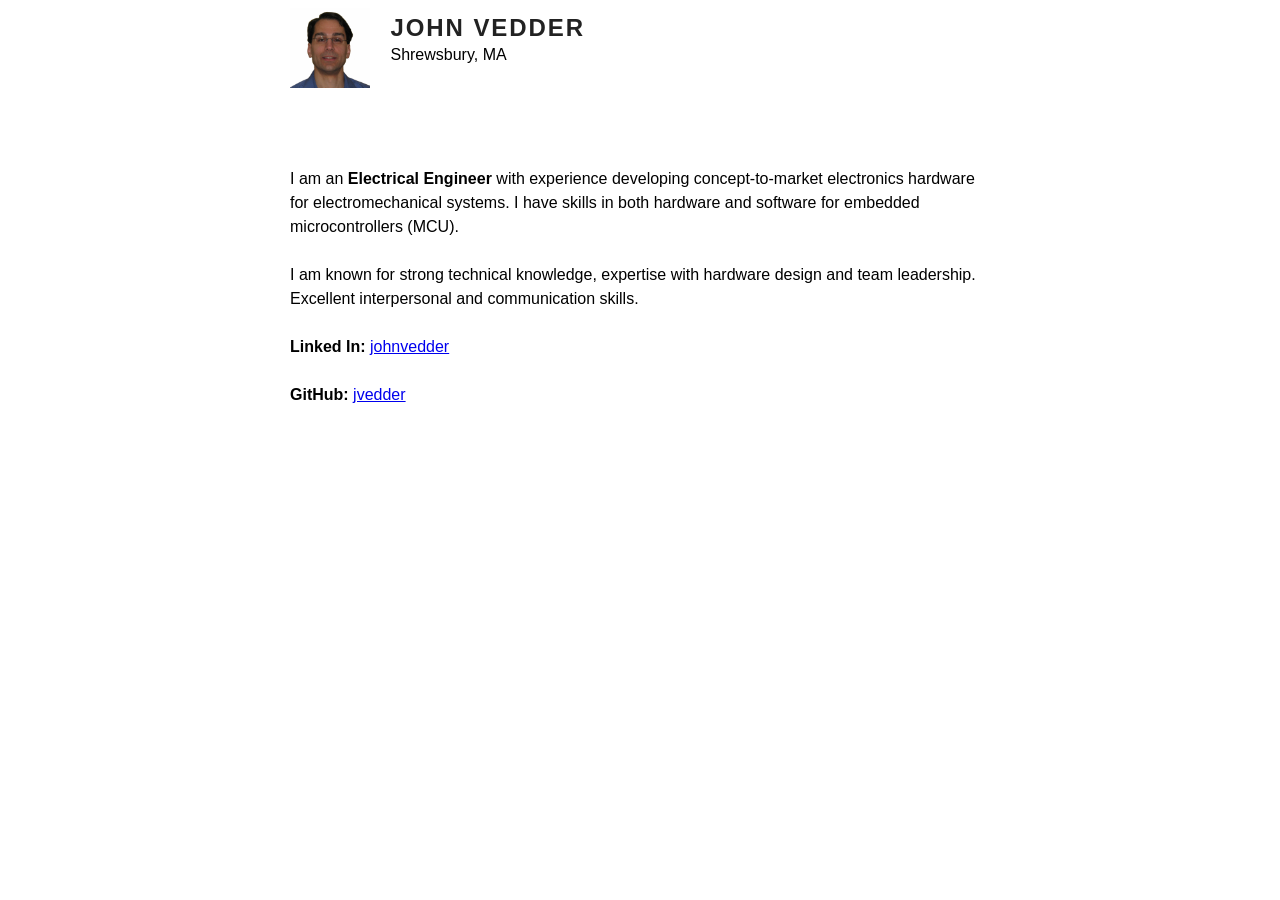
==== index.html @ 264193c8 "Update font size" ====
<!DOCTYPE html>
<html lang="en-US" class="no-js no-svg">
<head>
<meta charset="UTF-8">

<title>John Vedder -- Shrewsbury, MA</title>

<meta name="generator" content="John Vedder" />
<link rel="canonical" href="https://johnvedder.com/" />
<link rel='shortlink' href="https://johnvedder.com/" />

<!--link rel='stylesheet' id='style-css' href='style.css' media='all' / -->

<style>
body {
        color: #000;
	font-family: "Libre Franklin", "Helvetica Neue", helvetica, arial, sans-serif;
	font-size: 16px;
	font-weight: 400;
	line-height: 1.5;
}
p {
	margin: 0 0 1.5em;
	padding: 0;
}

b, strong {
	font-weight: 700;
}
.content {
	margin-left: auto;
	margin-right: auto;
	max-width: 700px;
	padding-left: 2em;
	padding-right: 2em;
}
.logo-link {
	display: inline-block;
	padding-right: 1em;
	vertical-align: middle;
	width: auto;
}
.logo-link img {
	display: inline-block;
	max-height: 80px;
	width: auto;
}
.title {
	display: inline-block;
	max-width: 100%;
	vertical-align: middle;
}
.site-title {
	clear: none;
	font-size: 24px;
	font-weight: 800;
	line-height: 1.25;
	letter-spacing: 0.08em;
	margin: 0;
	padding: 0;
	text-transform: uppercase;
}
.site-title a {
	color: #222;
	opacity: 1;
	text-decoration: none;
	-webkit-transition: opacity 0.2s;
	transition: opacity 0.2s;
}
.site-title a:hover,
.site-title a:focus {
	opacity: 0.6;
}

</style>

<link rel="icon" href="favicon-32x32.png" sizes="32x32" />
<link rel="icon" href="favicon-192x192.png" sizes="192x192" />
<link rel="apple-touch-icon" href="favicon-180x180.png" />
<meta name="msapplication-TileImage" content="favicon-270x270.png" />

</head>

<body>
<div class="content" style="margin-bottom: 71.6px;">

<a href="https://johnvedder.com/" class="logo-link" rel="home" aria-current="page">
  <img width="250" height="250" src="John-600x600.png" class="custom-logo" alt="Photo of John Vedder"  />
</a>
		
<div class="title">								
<h1 class="site-title">
    <a href="https://johnvedder.com/" rel="home" aria-current="page">John Vedder</a>
</h1>
<p class="site-description">
   Shrewsbury, MA
</p>
</div> <!-- class=.title -->
</div><!-- class=.content -->



</div>
<div class="content">
<p>
   I am an <strong>Electrical Engineer</strong> with experience 
   developing concept-to-market electronics hardware for electromechanical
   systems. I have skills in both hardware and software for embedded
   microcontrollers (MCU).
</p>
<p>
  I am known for strong technical knowledge, expertise with hardware
  design and team leadership. Excellent interpersonal and
  communication skills.
</p>
<p>
  <!-- <b>Resume:</b> <a href="https://johnvedder.com/resume.pdf">/resume</a> -->
</p>
<p>
  <b>Linked In:</b> <a href="https://www.linkedin.com/in/johnvedder/">johnvedder</a>
</p>
<p>
  <b>GitHub:</b> <a href="https://github.com/jvedder">jvedder</a>
</p>
</div><!-- class=.content -->
</body>
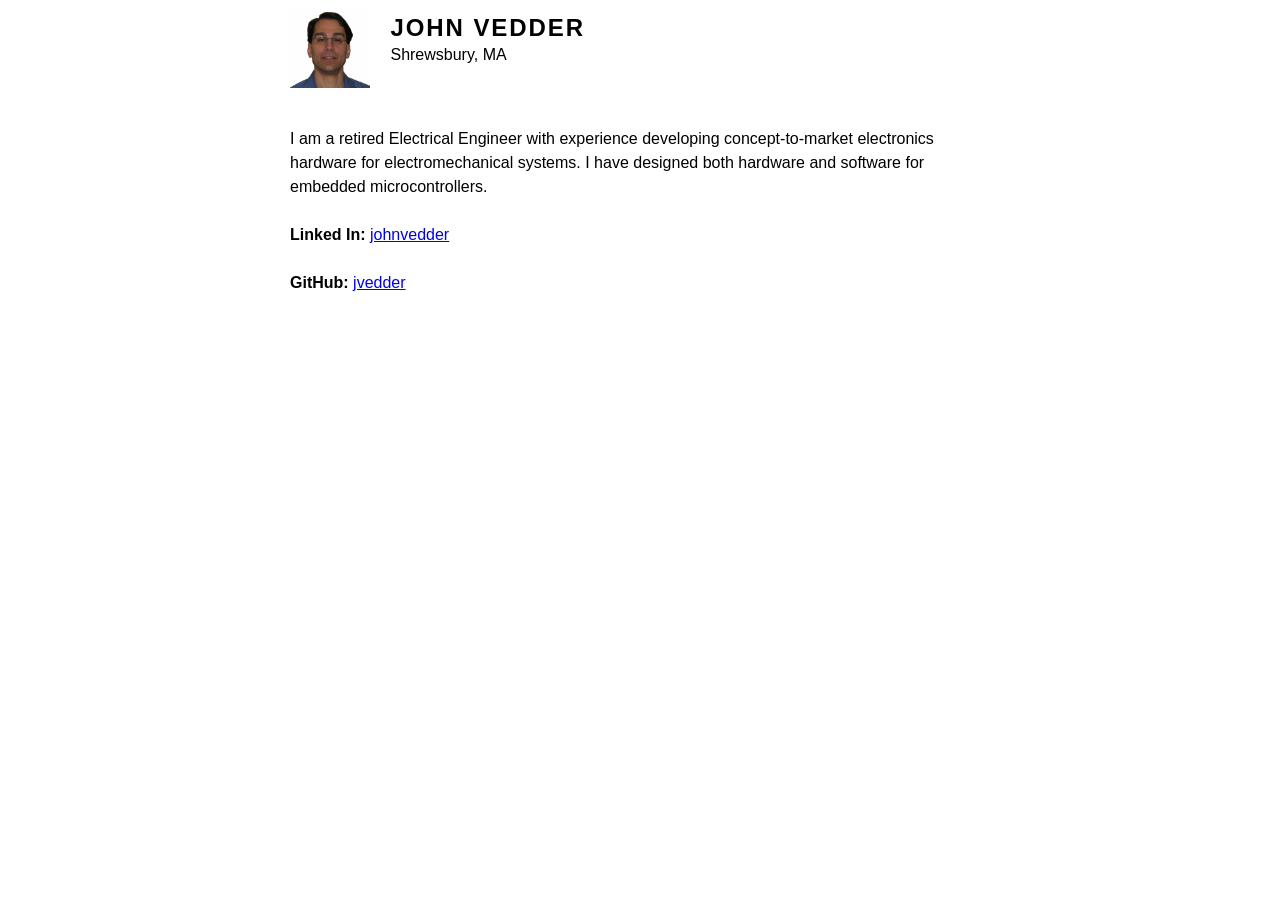
==== commit 5f94e5d7: "Clean-up HTML and CSS." ====
--- a/index.html
+++ b/index.html
@@ -1,126 +1,58 @@
 <!DOCTYPE html>
-<html lang="en-US" class="no-js no-svg">
+<html lang="en-US">
 <head>
+
 <meta charset="UTF-8">
 
-<title>John Vedder -- Shrewsbury, MA</title>
+<title>John Vedder</title>
 
-<meta name="generator" content="John Vedder" />
+<meta name="author" content="John Vedder" />
+<meta name="description" content="John Vedder's personal website." />
+<meta name="keywords" content="John Vedder, retired, Electrical Engineer, personal" />
+
 <link rel="canonical" href="https://johnvedder.com/" />
-<link rel='shortlink' href="https://johnvedder.com/" />
+<link rel="shortlink" href="https://johnvedder.com/" />
 
-<!--link rel='stylesheet' id='style-css' href='style.css' media='all' / -->
+<link rel="stylesheet" id="style-css" href="style.css" media="all" />
 
-<style>
-body {
-        color: #000;
-	font-family: "Libre Franklin", "Helvetica Neue", helvetica, arial, sans-serif;
-	font-size: 16px;
-	font-weight: 400;
-	line-height: 1.5;
-}
-p {
-	margin: 0 0 1.5em;
-	padding: 0;
-}
-
-b, strong {
-	font-weight: 700;
-}
-.content {
-	margin-left: auto;
-	margin-right: auto;
-	max-width: 700px;
-	padding-left: 2em;
-	padding-right: 2em;
-}
-.logo-link {
-	display: inline-block;
-	padding-right: 1em;
-	vertical-align: middle;
-	width: auto;
-}
-.logo-link img {
-	display: inline-block;
-	max-height: 80px;
-	width: auto;
-}
-.title {
-	display: inline-block;
-	max-width: 100%;
-	vertical-align: middle;
-}
-.site-title {
-	clear: none;
-	font-size: 24px;
-	font-weight: 800;
-	line-height: 1.25;
-	letter-spacing: 0.08em;
-	margin: 0;
-	padding: 0;
-	text-transform: uppercase;
-}
-.site-title a {
-	color: #222;
-	opacity: 1;
-	text-decoration: none;
-	-webkit-transition: opacity 0.2s;
-	transition: opacity 0.2s;
-}
-.site-title a:hover,
-.site-title a:focus {
-	opacity: 0.6;
-}
-
-</style>
-
-<link rel="icon" href="favicon-32x32.png" sizes="32x32" />
-<link rel="icon" href="favicon-192x192.png" sizes="192x192" />
-<link rel="apple-touch-icon" href="favicon-180x180.png" />
-<meta name="msapplication-TileImage" content="favicon-270x270.png" />
+<link rel="icon" href="img/favicon-32x32.png" sizes="32x32" />
+<link rel="icon" href="img/favicon-192x192.png" sizes="192x192" />
+<link rel="apple-touch-icon" href="img/favicon-180x180.png" />
+<meta name="msapplication-TileImage" content="img/favicon-270x270.png" />
 
 </head>
 
 <body>
-<div class="content" style="margin-bottom: 71.6px;">
 
-<a href="https://johnvedder.com/" class="logo-link" rel="home" aria-current="page">
-  <img width="250" height="250" src="John-600x600.png" class="custom-logo" alt="Photo of John Vedder"  />
-</a>
-		
-<div class="title">								
-<h1 class="site-title">
-    <a href="https://johnvedder.com/" rel="home" aria-current="page">John Vedder</a>
-</h1>
-<p class="site-description">
-   Shrewsbury, MA
-</p>
-</div> <!-- class=.title -->
-</div><!-- class=.content -->
+<header>
+  <span class="header-logo">
+    <img width="250" height="250" src="img/John-600x600.png" 
+         alt="A head and shoulders photograph of John Vedder." />
+  </span>	
+  <div class="header-block">								
+    <h1 class="header-title">John Vedder</h1>
+    <p>Shrewsbury, MA</p>
+  </div>
+</header>
 
+<main>
+  <p>
+    I am a retired Electrical Engineer with experience 
+    developing concept-to-market electronics hardware for electromechanical
+    systems. I have designed both hardware and software for embedded
+    microcontrollers.
+  </p>
+  <p>
+    <b>Linked In:</b> <a href="https://www.linkedin.com/in/johnvedder/">johnvedder</a>
+  </p>
+  <p>
+    <b>GitHub:</b> <a href="https://github.com/jvedder">jvedder</a>
+  </p>
+</main>
 
+<footer>
+  <p></p>
+</footer>
 
-</div>
-<div class="content">
-<p>
-   I am an <strong>Electrical Engineer</strong> with experience 
-   developing concept-to-market electronics hardware for electromechanical
-   systems. I have skills in both hardware and software for embedded
-   microcontrollers (MCU).
-</p>
-<p>
-  I am known for strong technical knowledge, expertise with hardware
-  design and team leadership. Excellent interpersonal and
-  communication skills.
-</p>
-<p>
-  <!-- <b>Resume:</b> <a href="https://johnvedder.com/resume.pdf">/resume</a> -->
-</p>
-<p>
-  <b>Linked In:</b> <a href="https://www.linkedin.com/in/johnvedder/">johnvedder</a>
-</p>
-<p>
-  <b>GitHub:</b> <a href="https://github.com/jvedder">jvedder</a>
-</p>
-</div><!-- class=.content -->
 </body>
+</html>
--- a/style.css
+++ b/style.css
@@ -0,0 +1,55 @@
+body {
+        color: #000;
+	font-family: "Libre Franklin", "Helvetica Neue", helvetica, arial, sans-serif;
+	font-size: 16px;
+	font-weight: 400;
+	line-height: 1.5;
+}
+
+p {
+	margin: 0 0 1.5em;
+	padding: 0;
+}
+
+b, strong {
+	font-weight: 700;
+}
+
+header, main, footer {
+	margin-left: auto;
+	margin-right: auto;
+	max-width: 700px;
+	padding-left: 2em;
+	padding-right: 2em;
+	margin-bottom: 2em;
+}
+
+.header-logo {
+	display: inline-block;
+	padding-right: 1em;
+	vertical-align: middle;
+	width: auto;
+}
+
+.header-logo img {
+	display: inline-block;
+	max-height: 80px;
+	width: auto;
+}
+
+.header-block {
+	display: inline-block;
+	max-width: 100%;
+	vertical-align: middle;
+}
+
+.header-title {
+	clear: none;
+	font-size: 24px;
+	font-weight: 800;
+	line-height: 1.25;
+	letter-spacing: 0.08em;
+	margin: 0;
+	padding: 0;
+	text-transform: uppercase;
+}
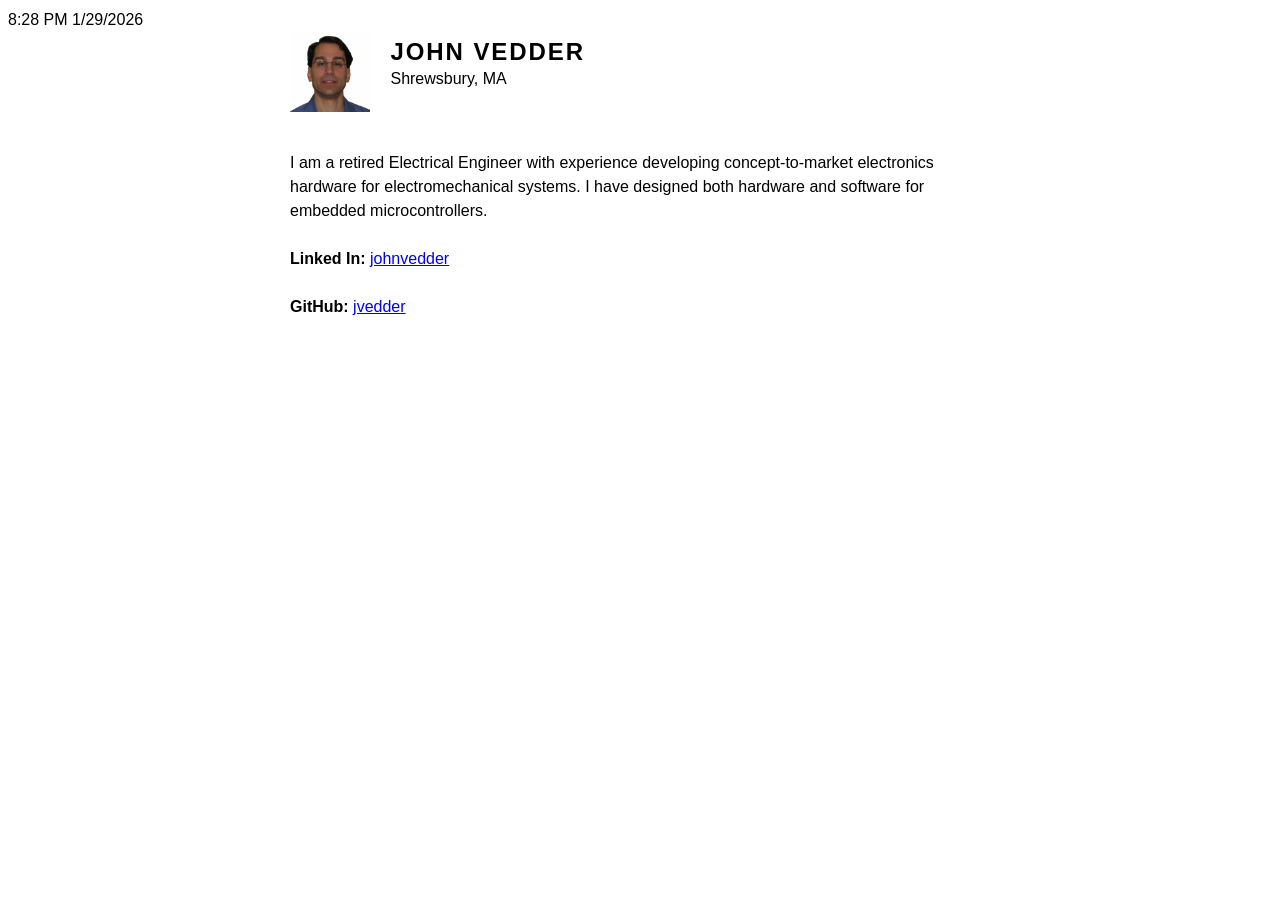
==== commit 7c916bb1: "Add viewport meta tag" ====
--- a/index.html
+++ b/index.html
@@ -4,8 +4,7 @@
 
 <meta charset="UTF-8">
 
-<title>John Vedder</title>
-
+<meta name="viewport" content="width=device-width, initial-scale=1"/>
 <meta name="author" content="John Vedder" />
 <meta name="description" content="John Vedder's personal website." />
 <meta name="keywords" content="John Vedder, retired, Electrical Engineer, personal" />
@@ -13,13 +12,15 @@
 <link rel="canonical" href="https://johnvedder.com/" />
 <link rel="shortlink" href="https://johnvedder.com/" />
 
-<link rel="stylesheet" id="style-css" href="style.css" media="all" />
+<link rel="stylesheet" href="style.css" media="all" />
 
 <link rel="icon" href="img/favicon-32x32.png" sizes="32x32" />
 <link rel="icon" href="img/favicon-192x192.png" sizes="192x192" />
 <link rel="apple-touch-icon" href="img/favicon-180x180.png" />
 <meta name="msapplication-TileImage" content="img/favicon-270x270.png" />
 
+<title>John Vedder</title>
+8:28 PM 1/29/2026
 </head>
 
 <body>
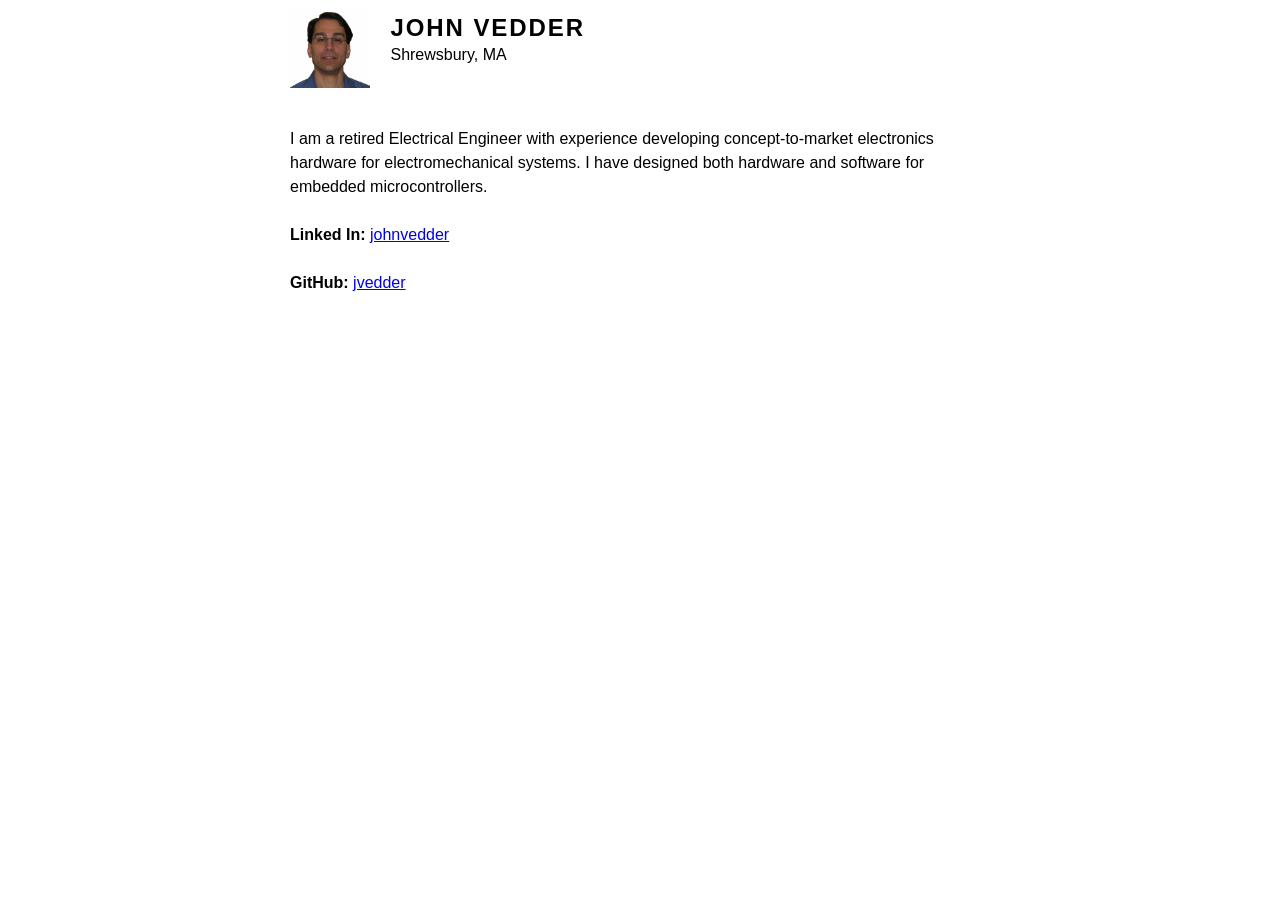
==== commit 794a6132: "Fix random date in head" ====
--- a/index.html
+++ b/index.html
@@ -20,7 +20,7 @@
 <meta name="msapplication-TileImage" content="img/favicon-270x270.png" />
 
 <title>John Vedder</title>
-8:28 PM 1/29/2026
+
 </head>
 
 <body>
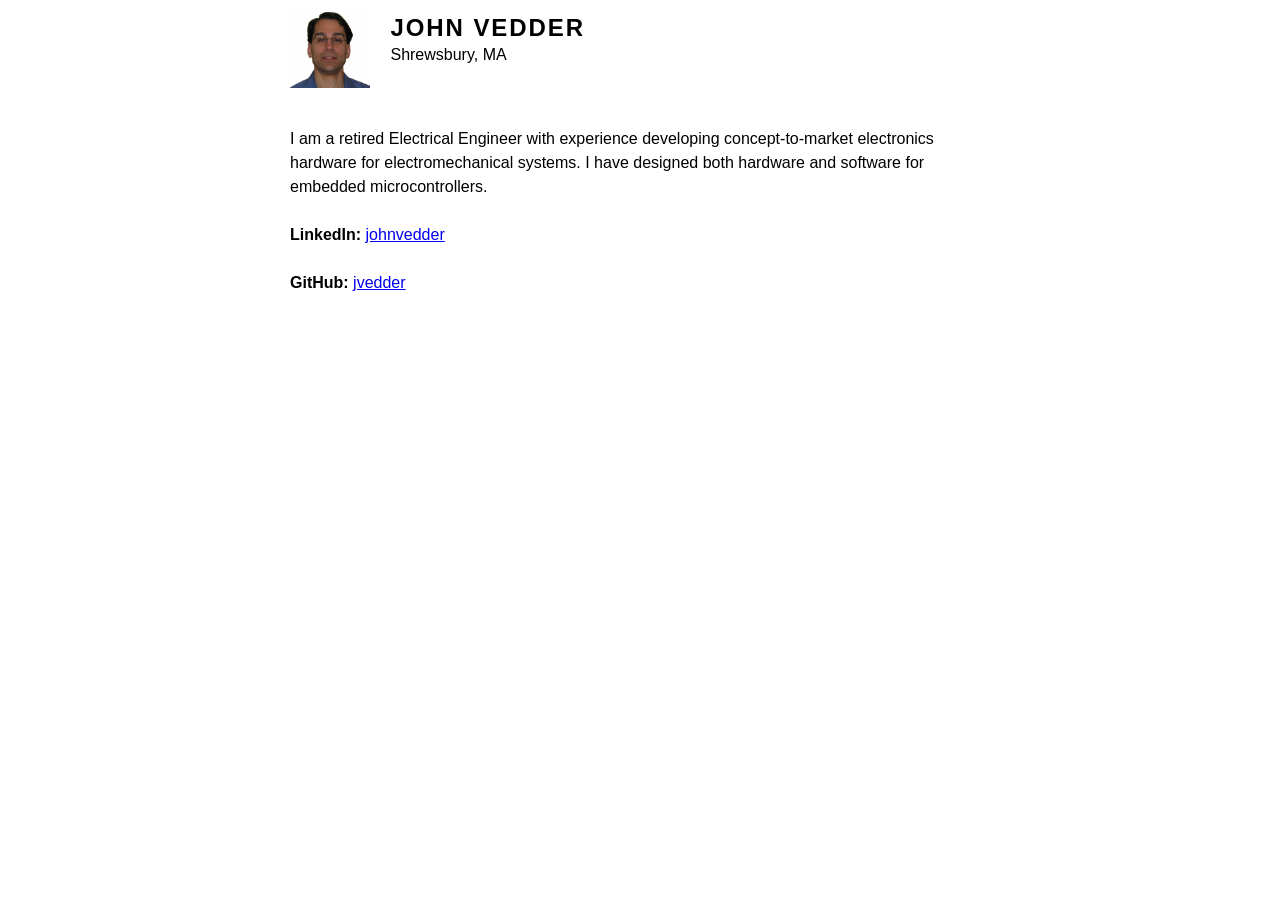
==== commit 18691495: "Add metadata and tidy site assets - Add Open Graph/Twitter Card tags, robots.txt, sitemap.xml, 404.h" ====
--- a/index.html
+++ b/index.html
@@ -7,17 +7,27 @@
 <meta name="viewport" content="width=device-width, initial-scale=1"/>
 <meta name="author" content="John Vedder" />
 <meta name="description" content="John Vedder's personal website." />
-<meta name="keywords" content="John Vedder, retired, Electrical Engineer, personal" />
 
 <link rel="canonical" href="https://johnvedder.com/" />
-<link rel="shortlink" href="https://johnvedder.com/" />
 
-<link rel="stylesheet" href="style.css" media="all" />
+<meta property="og:type" content="profile" />
+<meta property="og:site_name" content="John Vedder" />
+<meta property="og:title" content="John Vedder" />
+<meta property="og:description" content="Retired Electrical Engineer in Shrewsbury, MA, with experience developing concept-to-market electronics hardware for electromechanical systems." />
+<meta property="og:url" content="https://johnvedder.com/" />
+<meta property="og:image" content="https://johnvedder.com/img/John-250x250.png" />
+<meta property="og:image:width" content="250" />
+<meta property="og:image:height" content="250" />
+<meta property="og:image:alt" content="A head and shoulders photograph of John Vedder." />
+<meta property="profile:first_name" content="John" />
+<meta property="profile:last_name" content="Vedder" />
 
-<link rel="icon" href="img/favicon-32x32.png" sizes="32x32" />
-<link rel="icon" href="img/favicon-192x192.png" sizes="192x192" />
+<meta name="twitter:card" content="summary" />
+
+<link rel="stylesheet" href="style.css" />
+
+<link rel="icon" href="img/favicon-32x32.png" sizes="32x32" type="image/png"/>
 <link rel="apple-touch-icon" href="img/favicon-180x180.png" />
-<meta name="msapplication-TileImage" content="img/favicon-270x270.png" />
 
 <title>John Vedder</title>
 
@@ -27,7 +37,7 @@
 
 <header>
   <span class="header-logo">
-    <img width="250" height="250" src="img/John-600x600.png" 
+    <img width="250" height="250" src="img/John-250x250.png" 
          alt="A head and shoulders photograph of John Vedder." />
   </span>	
   <div class="header-block">								
@@ -44,15 +54,14 @@
     microcontrollers.
   </p>
   <p>
-    <b>Linked In:</b> <a href="https://www.linkedin.com/in/johnvedder/">johnvedder</a>
+    <strong>LinkedIn:</strong> <a href="https://www.linkedin.com/in/johnvedder/" target="_blank">johnvedder</a>
   </p>
   <p>
-    <b>GitHub:</b> <a href="https://github.com/jvedder">jvedder</a>
+    <strong>GitHub:</strong> <a href="https://github.com/jvedder" target="_blank">jvedder</a>
   </p>
 </main>
 
 <footer>
-  <p></p>
 </footer>
 
 </body>
--- a/style.css
+++ b/style.css
@@ -1,6 +1,7 @@
 body {
-        color: #000;
-	font-family: "Libre Franklin", "Helvetica Neue", helvetica, arial, sans-serif;
+	background-color: #fff;
+	color: #000;
+	font-family: "Helvetica Neue", helvetica, arial, sans-serif;
 	font-size: 16px;
 	font-weight: 400;
 	line-height: 1.5;
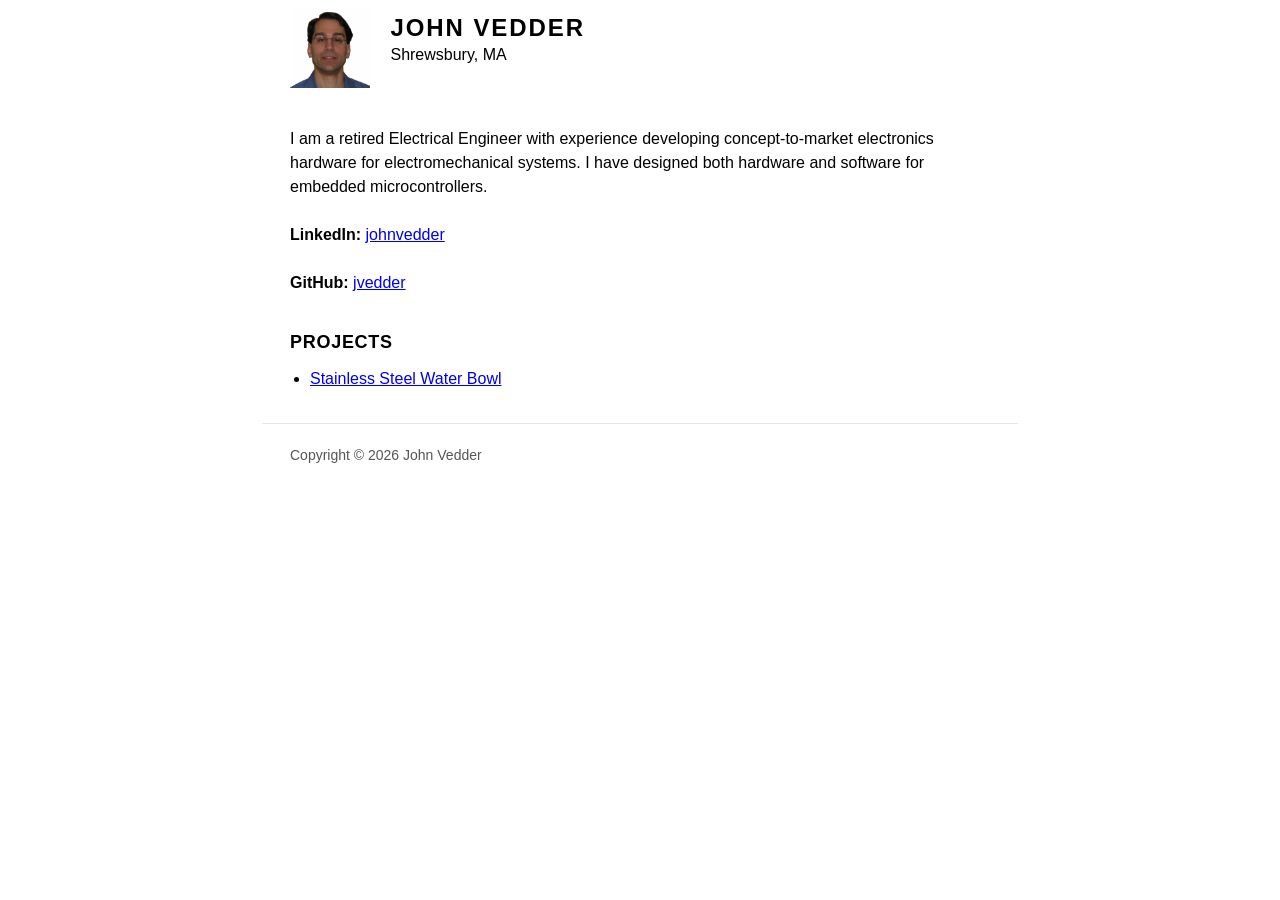
==== commit e334f626: "Added stainless steel water bowl project page." ====
--- a/index.html
+++ b/index.html
@@ -13,12 +13,12 @@
 <meta property="og:type" content="profile" />
 <meta property="og:site_name" content="John Vedder" />
 <meta property="og:title" content="John Vedder" />
-<meta property="og:description" content="Retired Electrical Engineer in Shrewsbury, MA, with experience developing concept-to-market electronics hardware for electromechanical systems." />
+<meta property="og:description" content="Retired Electrical Engineer in Shrewsbury, MA." />
 <meta property="og:url" content="https://johnvedder.com/" />
 <meta property="og:image" content="https://johnvedder.com/img/John-250x250.png" />
 <meta property="og:image:width" content="250" />
 <meta property="og:image:height" content="250" />
-<meta property="og:image:alt" content="A head and shoulders photograph of John Vedder." />
+<meta property="og:image:alt" content="Head and shoulders photograph of John Vedder." />
 <meta property="profile:first_name" content="John" />
 <meta property="profile:last_name" content="Vedder" />
 
@@ -38,7 +38,7 @@
 <header>
   <span class="header-logo">
     <img width="250" height="250" src="img/John-250x250.png" 
-         alt="A head and shoulders photograph of John Vedder." />
+         alt="Head and shoulders photograph of John Vedder." />
   </span>	
   <div class="header-block">								
     <h1 class="header-title">John Vedder</h1>
@@ -59,9 +59,15 @@
   <p>
     <strong>GitHub:</strong> <a href="https://github.com/jvedder" target="_blank">jvedder</a>
   </p>
+
+  <h2>Projects</h2>
+  <ul>
+    <li><a href="/water-bowl/">Stainless Steel Water Bowl</a></li>
+  </ul>
 </main>
 
 <footer>
+  <p>Copyright &copy; 2026 John Vedder</p>
 </footer>
 
 </body>
--- a/style.css
+++ b/style.css
@@ -54,3 +54,58 @@
 	padding: 0;
 	text-transform: uppercase;
 }
+
+.site-nav {
+	font-size: 14px;
+	letter-spacing: 0.04em;
+	margin: 0 0 0.75em;
+	text-transform: uppercase;
+}
+
+h2 {
+	font-size: 18px;
+	font-weight: 700;
+	letter-spacing: 0.04em;
+	line-height: 1.25;
+	margin: 2em 0 0.75em;
+	padding: 0;
+	text-transform: uppercase;
+}
+
+ul {
+	margin: 0 0 1.5em;
+	padding-left: 1.25em;
+}
+
+li {
+	margin-bottom: 0.25em;
+}
+
+img {
+	height: auto;
+	max-width: 100%;
+}
+
+/* Figures span the full text column so every image lines up edge to edge. */
+main img {
+	border: 1px solid #e5e5e5;
+	display: block;
+	margin: 0 0 2.5em;
+	width: 100%;
+}
+
+/* Keep a lead-in sentence tight against the image it introduces. */
+main p:has(+ img) {
+	margin-bottom: 0.5em;
+}
+
+footer {
+	border-top: 1px solid #e5e5e5;
+	color: #555;
+	font-size: 14px;
+	padding-top: 1.5em;
+}
+
+footer p {
+	margin: 0;
+}
